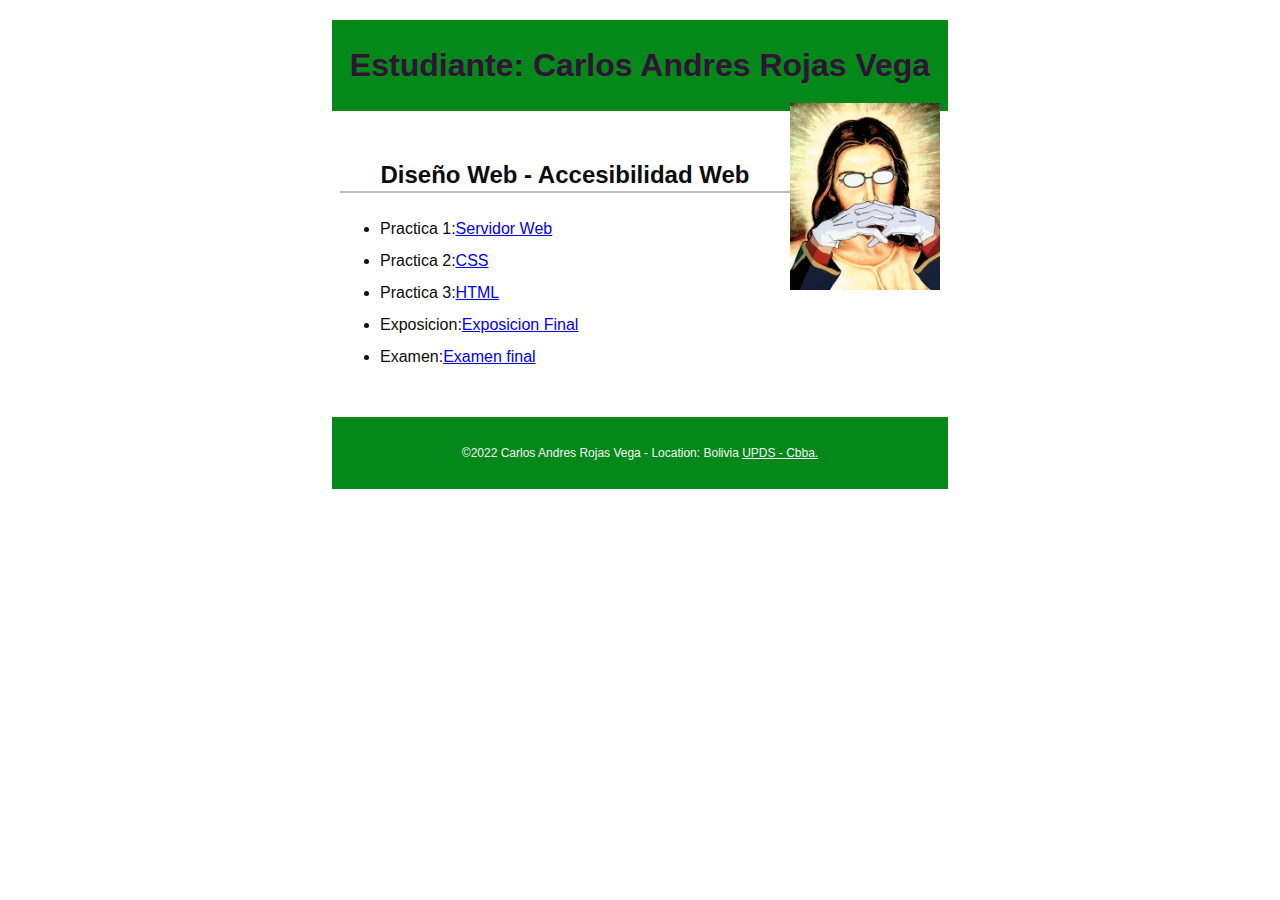
==== index.html @ 30345478 "update" ====
<!DOCTYPE html>
<html lang="es">
<head>
  <meta charset="utf-8">
  <meta name="viewport" content="width=device-width, initial-scale=1, maximum-scale=1">
  <title>Tecnologia Web I - Portal de Asignaciones | Nombre | UPDS -Cbba.</title>
  <meta name="description" content="Pagina de portal de asignaciones Fabiola Soliz para la materia de tecnologia web en UPDS">
  <link rel="stylesheet" href="css/normalize.css">
  <link rel="stylesheet" href="css/main.css">
</head>
<body>
  <header>
    <h1>Estudiante: Carlos Andres Rojas Vega</h1>
    <img src="imagenes/profile.png" alt="My Profile Picture">
  </header> 
  <main>
    <h2>Diseño Web - Accesibilidad Web </h2>
    <ul>
      <li> Practica 1:<a href="Practica 1 tecnologia web.docx">Servidor Web </a></li> 
      <li>Practica 2:<a href="Tarea2/index.html">CSS</a></li>
      <li>Practica 3:<a href="#">HTML</a></li>
      <li>Exposicion:<a href="#">Exposicion Final</a></li>
      <li>Examen:<a href="#">Examen final</a></li>
    </ul>
    
  </main> 
 
  <footer>
    <p>
      &copy;2022 Carlos Andres Rojas Vega - Location: Bolivia  
      <a href="http://www.upds.edu.bo/"> UPDS - Cbba.</a>
    </p>
  </footer>
</body>
</html>
---- css/main.css ----
/* Tecnologia Web- Plantilla CSS del portal de asignación */
/* Puede usar #HEX o nombres de colores */
/* * es un comodín que se refiere a todos los elementos. */

/* { margin: 0; box-sizing: border-box; } */

body { 
    font-size: 16px; 
    line-height: 32px;
    font-family:Ubuntu,sans-serif;
    color:#0b0c0b;
}

h1 {
    font-size: 2rem;
    color:#321236;
}

h2 {
    font-size: 1.5rem;
    text-align: center;
    border-bottom: 2px solid #bbb;
}

header, main, footer {
    margin: 1.25rem auto;
    padding: .5rem;
    max-width: 600px;
}

header, footer, footer a {
    text-align: center;
    background-color:#04881a;
    color: whitesmoke;
}

header img {
    width: 150px;
    height: auto;
    float: right;
}

footer {
    font-size: 0.75rem;
}
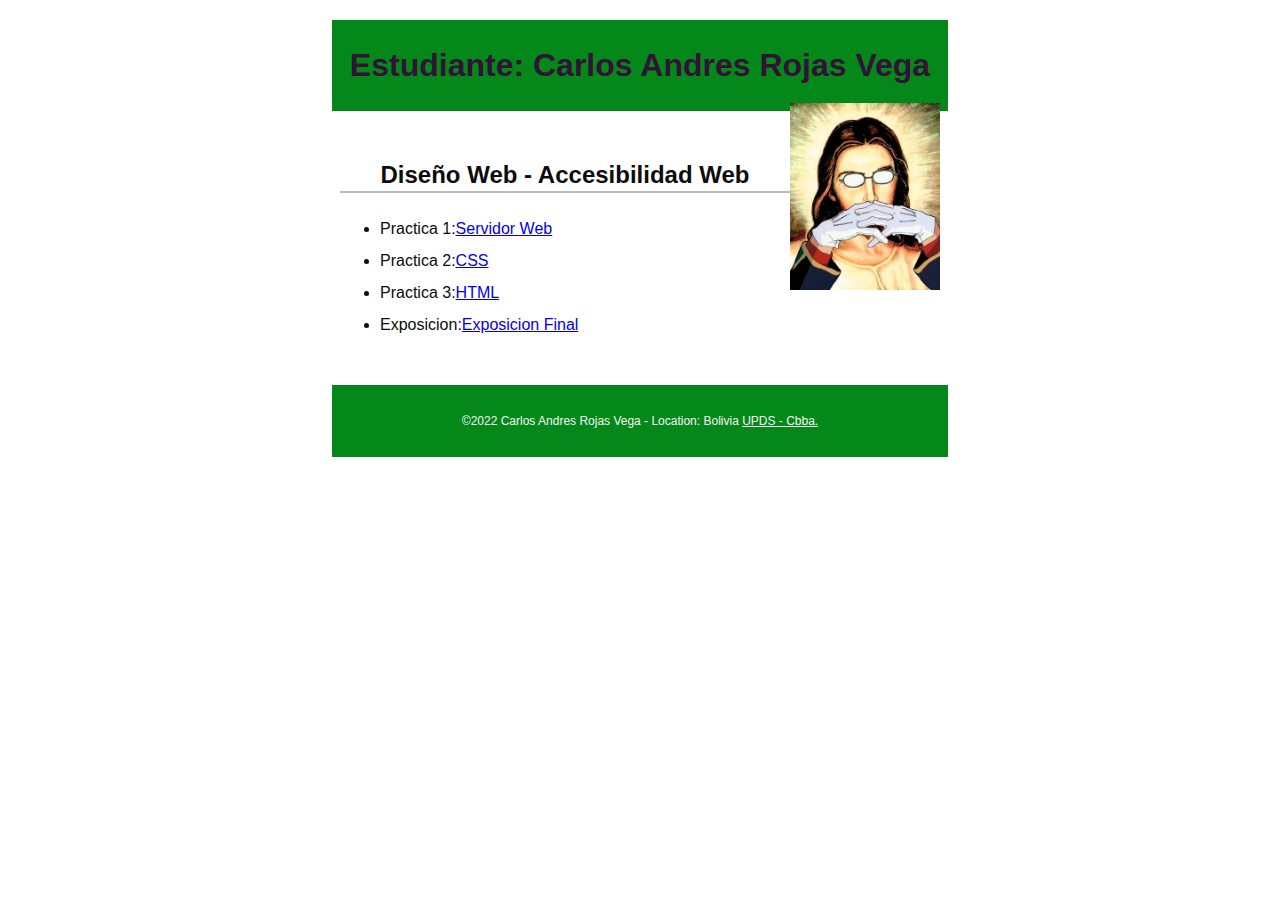
==== commit 9afc8a39: "update" ====
--- a/index.html
+++ b/index.html
@@ -16,11 +16,11 @@
   <main>
     <h2>Diseño Web - Accesibilidad Web </h2>
     <ul>
-      <li> Practica 1:<a href="Practica 1 tecnologia web.docx">Servidor Web </a></li> 
-      <li>Practica 2:<a href="Tarea2/index.html">CSS</a></li>
+      <li> Practica 1:<a href="Practica 1 tecnologia web.pdf">Servidor Web </a></li> 
+      <li>Practica 2:<a href="Practica2/index.html">CSS</a></li>
       <li>Practica 3:<a href="#">HTML</a></li>
       <li>Exposicion:<a href="#">Exposicion Final</a></li>
-      <li>Examen:<a href="#">Examen final</a></li>
+      
     </ul>
     
   </main> 
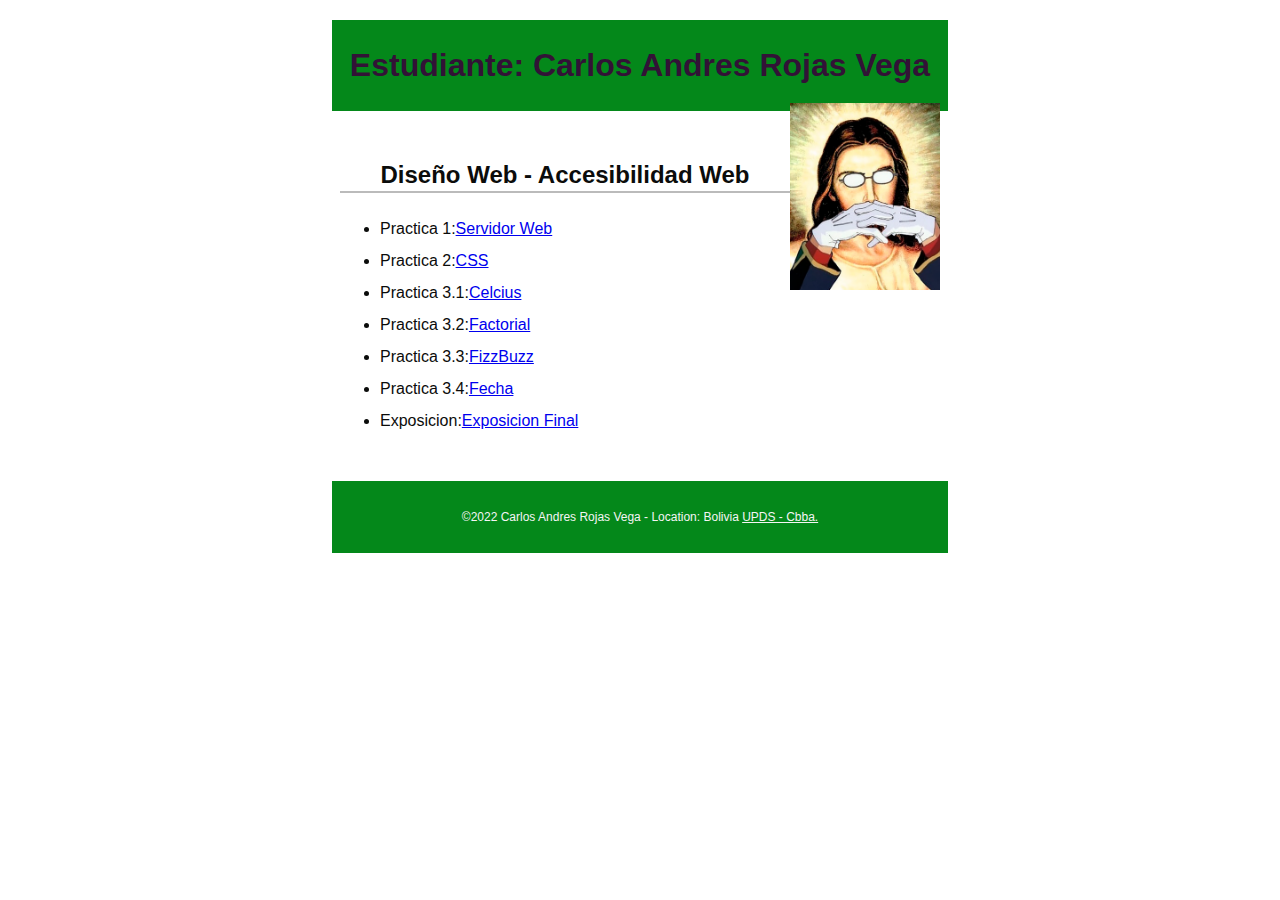
==== commit ed34dbb6: "update" ====
--- a/index.html
+++ b/index.html
@@ -18,7 +18,10 @@
     <ul>
       <li> Practica 1:<a href="Practica 1 tecnologia web.pdf">Servidor Web </a></li> 
       <li>Practica 2:<a href="Practica2/index.html">CSS</a></li>
-      <li>Practica 3:<a href="#">HTML</a></li>
+      <li>Practica 3.1:<a href="Ejercicio1.html">Celcius</a></li>
+      <li>Practica 3.2:<a href="Ejercicio2.html">Factorial</a></li>
+      <li>Practica 3.3:<a href="Ejercicio3.html">FizzBuzz</a></li>
+      <li>Practica 3.4:<a href="Ejercicio4.html">Fecha</a></li>
       <li>Exposicion:<a href="#">Exposicion Final</a></li>
       
     </ul>
